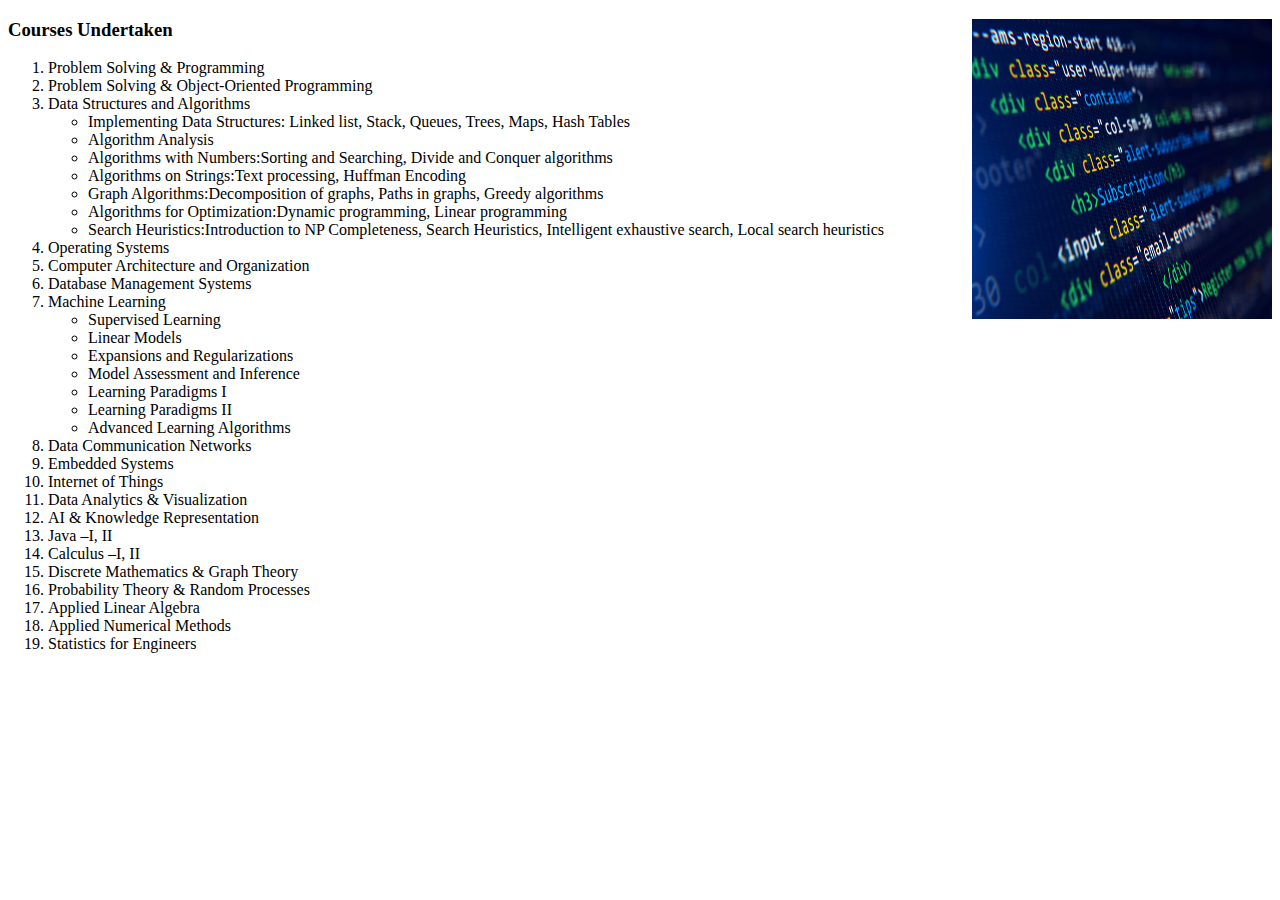
==== courses.html @ 62ab4cea "Added anchor tag to stream" ====
<!DOCTYPE html>

<head>
    <meta charset="UTF-8">
    <title>Courses</title>
</head>

<body>
    <img src="images/img1.jpeg" alt="Image" style="float:right;width:300px;height:300px;">
    <h3>Courses Undertaken</h3>
    <ol>
        <li>Problem Solving & Programming</li>
        <li>Problem Solving & Object-Oriented Programming</li>
        <li>Data Structures and Algorithms
            <ul>
                <li>Implementing Data Structures: Linked list, Stack, Queues, Trees, Maps, Hash Tables</li>
                <li>Algorithm Analysis</li>
                <li>Algorithms with Numbers:Sorting and Searching, Divide and Conquer algorithms</li>
                <li>Algorithms on Strings:Text processing, Huffman Encoding</li>
                <li>Graph Algorithms:Decomposition of graphs, Paths in graphs, Greedy algorithms</li>
                <li>Algorithms for Optimization:Dynamic programming, Linear programming</li>
                <li>Search Heuristics:Introduction to NP Completeness, Search Heuristics, Intelligent exhaustive search, Local search heuristics</li>
            </ul>
        </li>
        <li>Operating Systems</li>
        <li>Computer Architecture and Organization</li>
        <li>Database Management Systems</li>
        <li>Machine Learning
            <ul>
                <li>Supervised Learning</li>
                <li>Linear Models</li>
                <li>Expansions and Regularizations</li>
                <li>Model Assessment and Inference</li>
                <li>Learning Paradigms I</li>
                <li>Learning Paradigms II</li>
                <li>Advanced Learning Algorithms </li>
            </ul>
        </li>
        <li>Data Communication Networks</li>
        <li>Embedded Systems</li>
        <li>Internet of Things</li>
        <li>Data Analytics & Visualization</li>
        <li>AI & Knowledge Representation</li>
        <li>Java –I, II</li>
        <li>Calculus –I, II</li>
        <li>Discrete Mathematics & Graph Theory</li>
        <li>Probability Theory & Random Processes</li>
        <li>Applied Linear Algebra</li>
        <li>Applied Numerical Methods</li>
        <li>Statistics for Engineers</li>
    </ol>
</body>

</html>
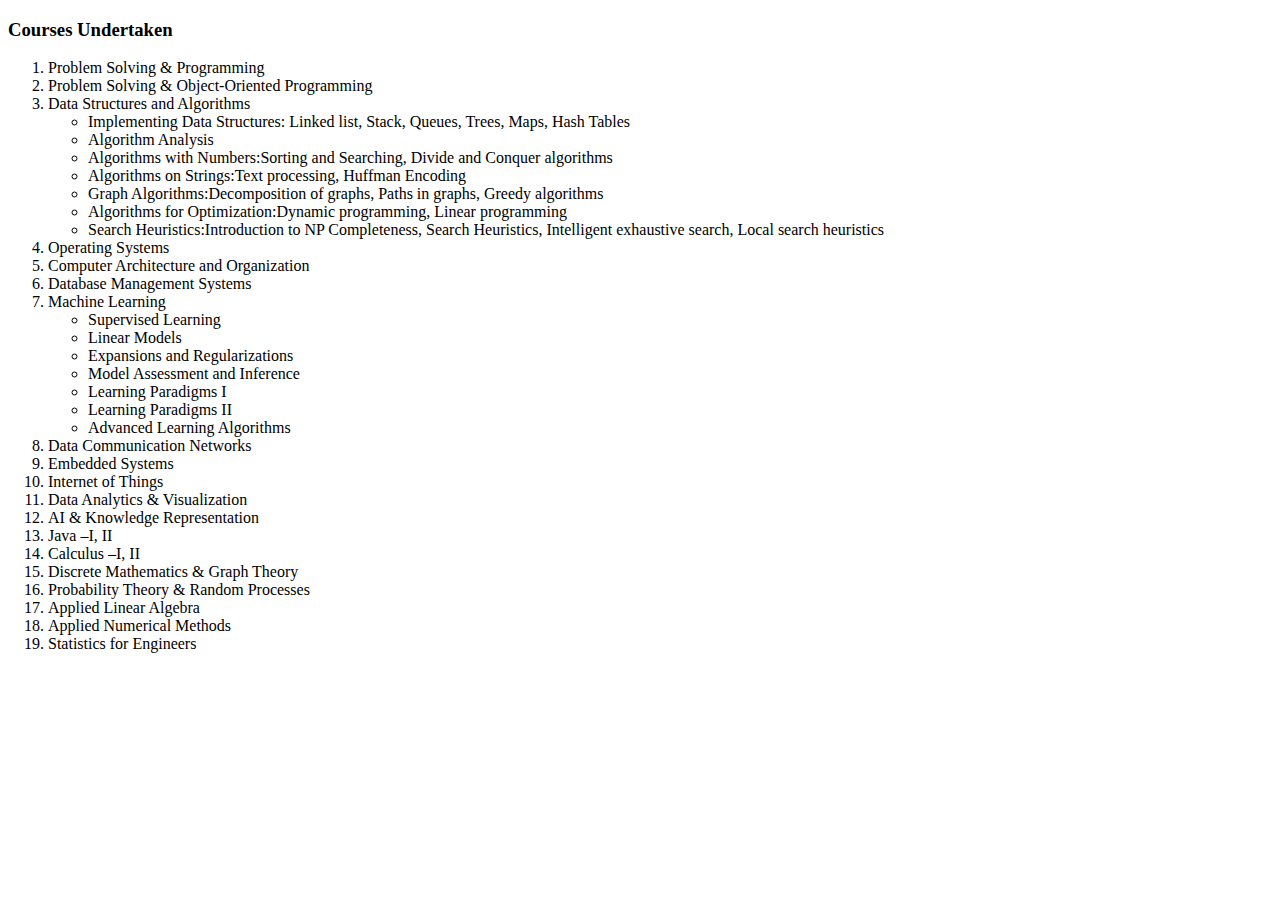
==== commit dc90abc8: "Added iframes" ====
--- a/courses.html
+++ b/courses.html
@@ -6,7 +6,6 @@
 </head>
 
 <body>
-    <img src="images/img1.jpeg" alt="Image" style="float:right;width:300px;height:300px;">
     <h3>Courses Undertaken</h3>
     <ol>
         <li>Problem Solving & Programming</li>
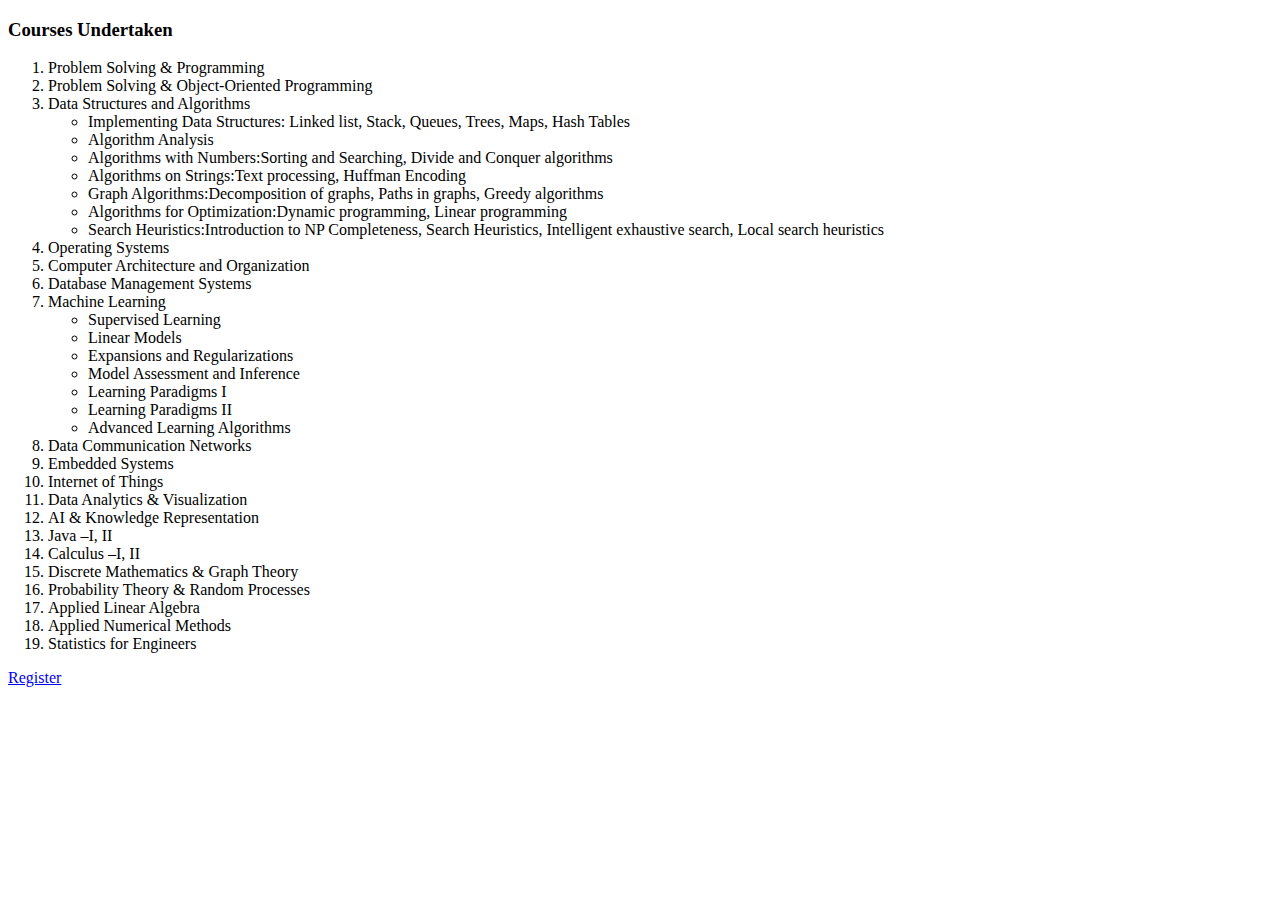
==== commit a2800f0f: "Added form in courses page" ====
--- a/courses.html
+++ b/courses.html
@@ -48,6 +48,7 @@
         <li>Applied Numerical Methods</li>
         <li>Statistics for Engineers</li>
     </ol>
+    <a href="form.html">Register</a>
 </body>
 
 </html>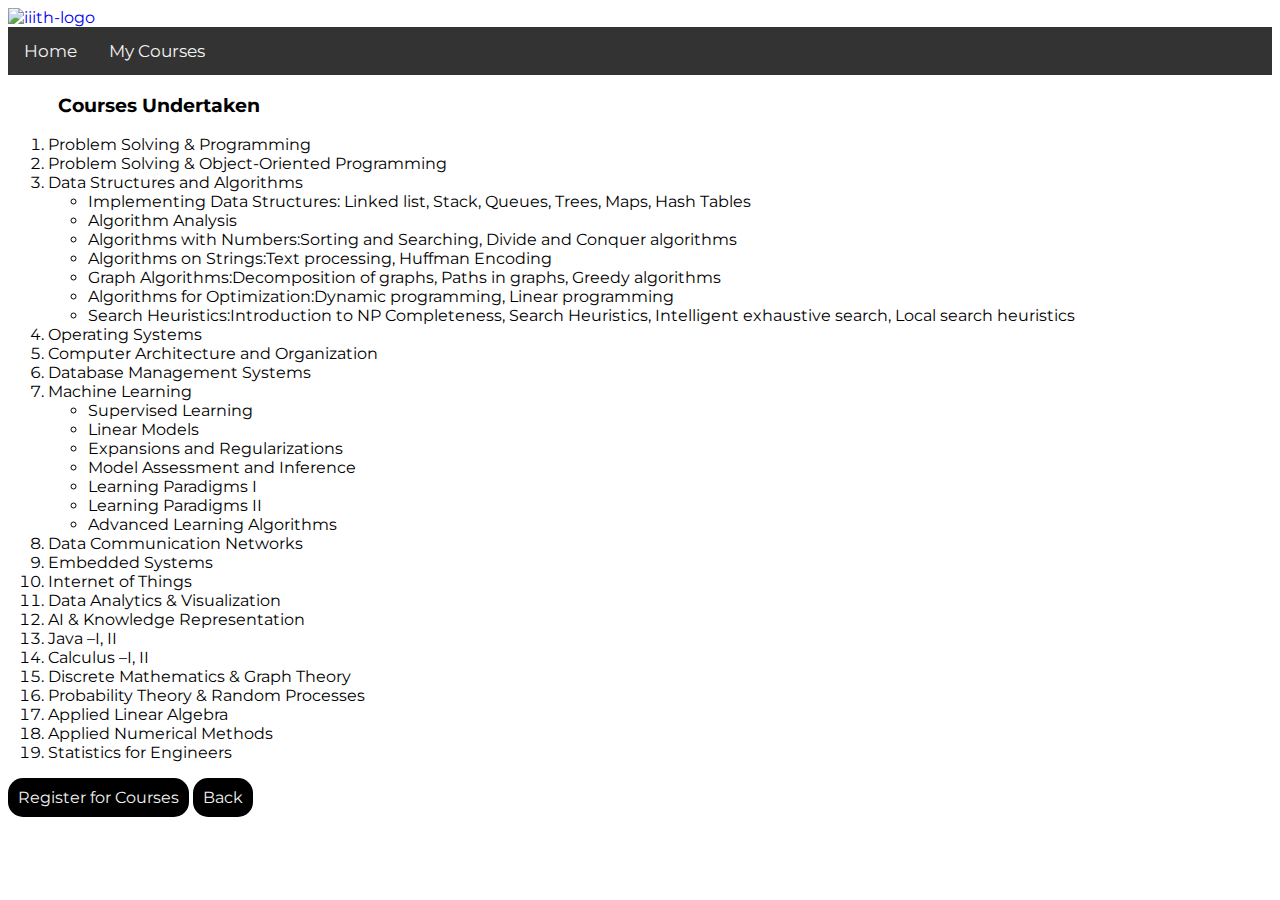
==== commit b945edb8: "Styled with CSS" ====
--- a/courses.html
+++ b/courses.html
@@ -3,10 +3,23 @@
 <head>
     <meta charset="UTF-8">
     <title>Courses</title>
+    <link rel="stylesheet" type="text/css" href="css/styles.css">
+    <link href='//fonts.googleapis.com/css?family=Montserrat:thin,extra-light,light,100,200,300,400,500,600,700,800' rel='stylesheet' type='text/css'>
 </head>
 
 <body>
-    <h3>Courses Undertaken</h3>
+  <div class="logo">
+    <a href="https://www.iiit.ac.in/" target="_blank">
+      <img src="images/iiit-new.png" alt="iiith-logo">
+    </a>
+  </div>
+    <div class="topnav">
+        <a href="index.html">Home</a>
+        <a href="courses.html">My Courses</a>
+    </div>
+    <div class="headings">
+        <h3>Courses Undertaken</h3>
+    </div>
     <ol>
         <li>Problem Solving & Programming</li>
         <li>Problem Solving & Object-Oriented Programming</li>
@@ -48,7 +61,8 @@
         <li>Applied Numerical Methods</li>
         <li>Statistics for Engineers</li>
     </ol>
-    <a href="form.html">Register</a>
-</body>
+    <button class="register-button" onclick="location.href = 'form.html';">Register for Courses</button>
+    <input type="button" id="back" value="Back" onclick="location.href='index.html';">
+    </body>
 
-</html>+</html>
--- a/css/styles.css
+++ b/css/styles.css
@@ -0,0 +1,134 @@
+body {
+    font-family: 'Montserrat';
+}
+
+td {
+    text-align: center;
+}
+
+.headings {
+    text-align: left;
+    margin-left: 50px;
+}
+
+.headings a{
+  text-decoration: none;
+  color: #333;
+}
+.logo img{
+  width: 180px;
+  height: 100px;
+}
+.logo a{
+  text-decoration: none;
+}
+.rdip{
+  float:right;
+  padding-left: 50px;
+  padding-top: 40px;
+  padding-right: 50px;
+  font-size: 30px;
+  font-weight: 700;
+  color: #333;
+}
+.rdip a{
+  text-decoration: none;
+  color: #333;
+}
+.profilepic img{
+  border-radius: 50%;
+  border:none;
+  width: 150px;
+  height: 150px;
+  float: right;
+  margin-right: 50px;
+}
+.profilepic a{
+  text-decoration: none;
+}
+.topnav {
+  background-color: #333;
+  overflow: hidden;
+}
+
+.topnav a {
+  float: left;
+  color: #f2f2f2;
+  text-align: center;
+  padding: 14px 16px;
+  text-decoration: none;
+  font-size: 17px;
+  transition: 0.5s;
+}
+
+.topnav a:hover {
+  background-color: #ddd;
+  border-radius: 15px;
+  color: black;
+}
+
+.topnav a.active {
+  background-color: #4CAF50;
+  color: white;
+}
+
+caption {
+  text-align: left;
+    font-size: 20px;
+    font-weight: 600;
+    font-family: 'Montserrat';
+}
+
+/*.center {
+    margin-left: auto;
+    margin-right: auto;
+}*/
+.table{
+  margin-left: 50px;
+}
+table,
+th,
+td {
+    border: 1px solid black;
+}
+.register-button{
+  padding: 10px 10px;
+  background-color: #000;
+  text-align: center;
+  color: #f2f2f2;
+  border-radius: 15px;
+  border: none;
+  font-size: 16px;
+  font-weight: 400;
+  font-family: 'Montserrat';
+}
+#back{
+  padding: 10px 10px;
+  background-color: #000;
+  text-align: center;
+  color: #f2f2f2;
+  border-radius: 15px;
+  border: none;
+  font-size: 16px;
+  font-weight: 400;
+  font-family: 'Montserrat';
+}
+#back:hover{
+  background-color: #ddd;
+  color: #000;
+  cursor: pointer;
+  transition: 0.5s;
+}
+
+button:hover{
+  background-color: #ddd;
+  color: #000;
+  cursor: pointer;
+  transition: 0.5s;
+}
+.reg-form{
+  margin-left: 50px;
+}
+.reg-form label{
+  font-weight: 500;
+}
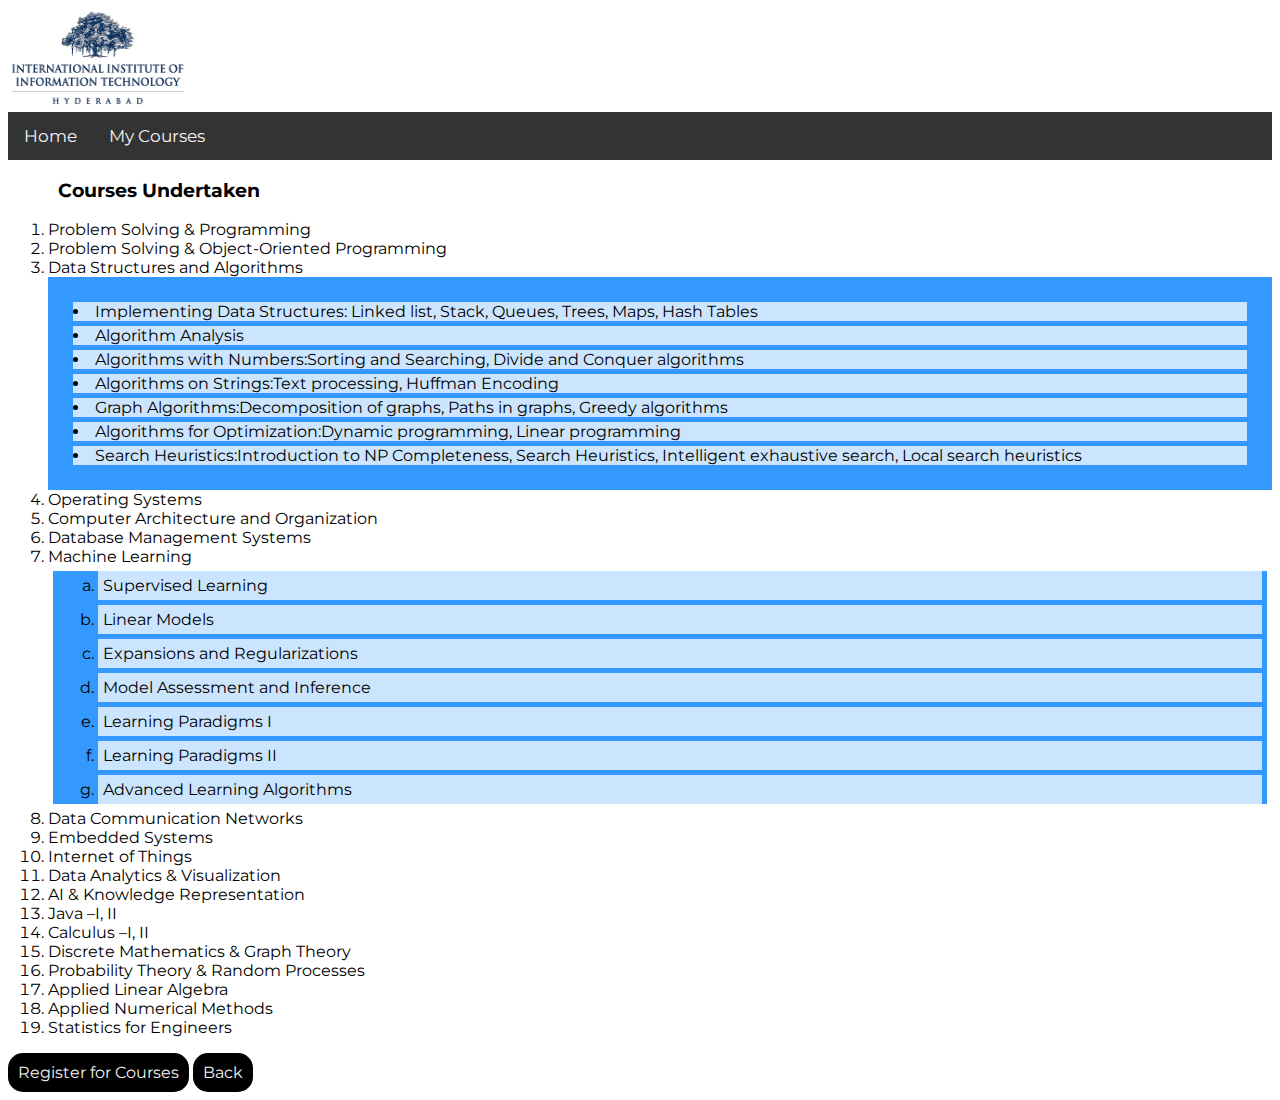
==== commit 9d0b3f36: "Positioned with markers and colored lists" ====
--- a/courses.html
+++ b/courses.html
@@ -24,21 +24,22 @@
         <li>Problem Solving & Programming</li>
         <li>Problem Solving & Object-Oriented Programming</li>
         <li>Data Structures and Algorithms
-            <ul>
+            <ul class="dsa">
                 <li>Implementing Data Structures: Linked list, Stack, Queues, Trees, Maps, Hash Tables</li>
                 <li>Algorithm Analysis</li>
                 <li>Algorithms with Numbers:Sorting and Searching, Divide and Conquer algorithms</li>
                 <li>Algorithms on Strings:Text processing, Huffman Encoding</li>
                 <li>Graph Algorithms:Decomposition of graphs, Paths in graphs, Greedy algorithms</li>
                 <li>Algorithms for Optimization:Dynamic programming, Linear programming</li>
-                <li>Search Heuristics:Introduction to NP Completeness, Search Heuristics, Intelligent exhaustive search, Local search heuristics</li>
+                <li>Search Heuristics:Introduction to NP Completeness, Search Heuristics,
+                  Intelligent exhaustive search, Local search heuristics</li>
             </ul>
         </li>
         <li>Operating Systems</li>
         <li>Computer Architecture and Organization</li>
         <li>Database Management Systems</li>
         <li>Machine Learning
-            <ul>
+            <ul class="ml">
                 <li>Supervised Learning</li>
                 <li>Linear Models</li>
                 <li>Expansions and Regularizations</li>
--- a/css/styles.css
+++ b/css/styles.css
@@ -13,7 +13,7 @@
 
 .headings a{
   text-decoration: none;
-  color: #333;
+  color:
 }
 .logo img{
   width: 180px;
@@ -102,6 +102,21 @@
   font-weight: 400;
   font-family: 'Montserrat';
 }
+button:link{
+  text-decoration: none;
+}
+button:visited{
+  background-color: lightgreen;
+}
+button:hover{
+  background-color: #ddd;
+  color: #000;
+  cursor: pointer;
+  transition: 0.5s;
+}
+button:active{
+  background-color: red;
+}
 #back{
   padding: 10px 10px;
   background-color: #000;
@@ -119,13 +134,32 @@
   cursor: pointer;
   transition: 0.5s;
 }
+ul.dsa{
+  list-style-position: inside;
+  list-style-type: disc;
+}
+ul.ml{
+  list-style-type:lower-alpha;
+  list-style-position: outside;
+}
+ul.dsa{
+  background: #3399ff;
+  padding: 20px;
+}
+ul.ml{
+  background: #3399ff;
+  margin: 5px;
+}
+ul.dsa li{
+  background: #cce5ff;
+  margin: 5px;
+}
+ul.ml li{
+  background: #cce5ff;
+  margin: 5px;
+  padding: 5px;
+}
 
-button:hover{
-  background-color: #ddd;
-  color: #000;
-  cursor: pointer;
-  transition: 0.5s;
-}
 .reg-form{
   margin-left: 50px;
 }
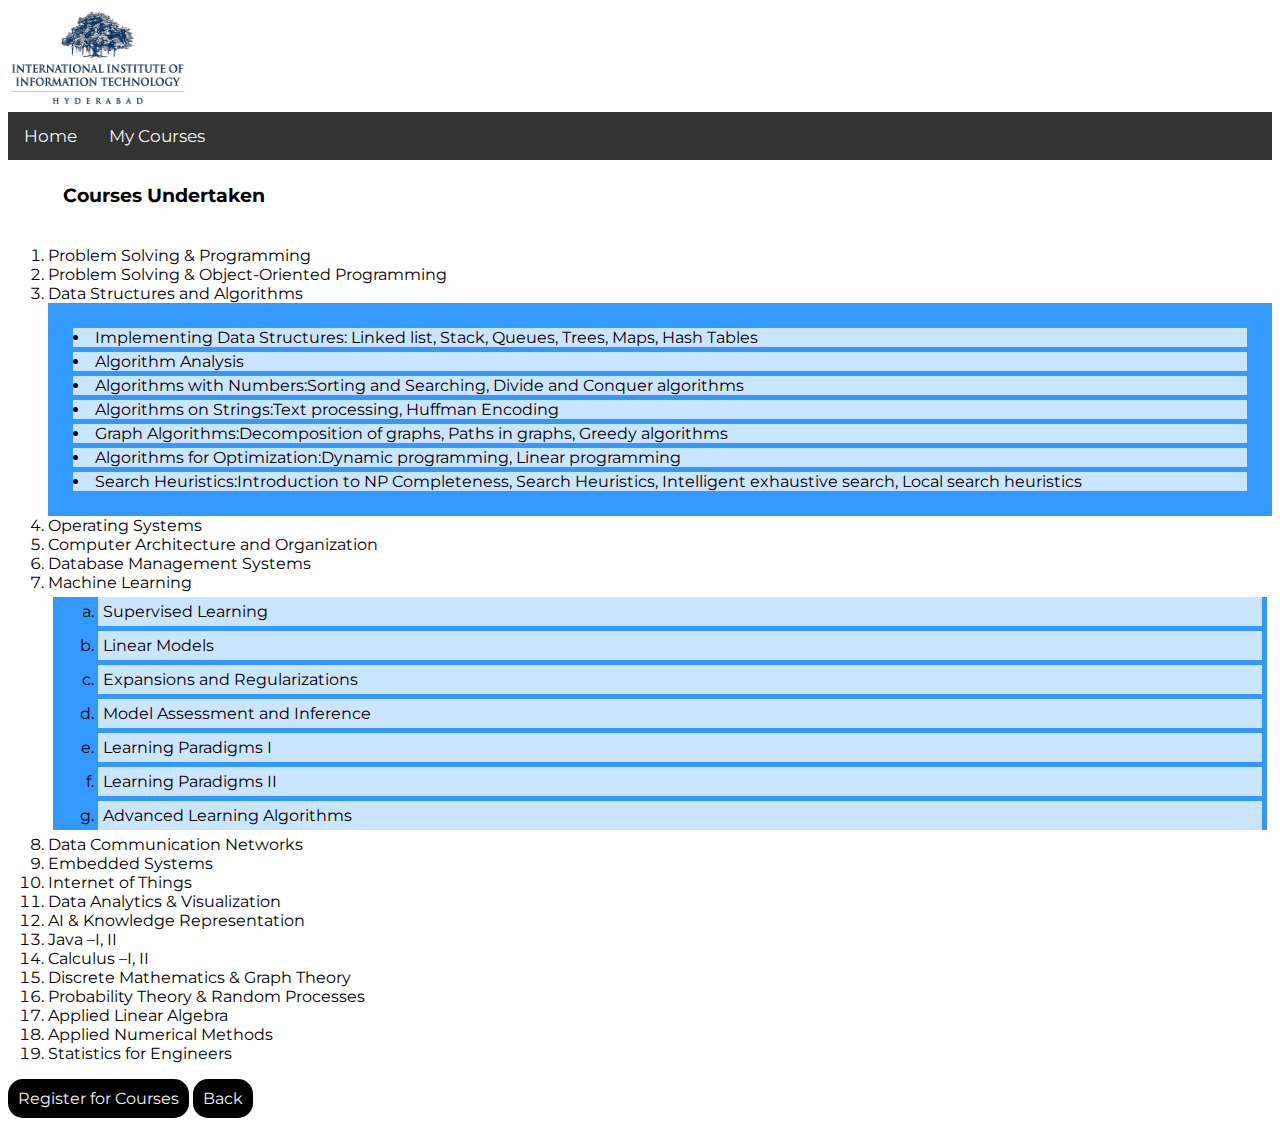
==== commit 3b23c73b: "Hidden the image in courses page" ====
--- a/courses.html
+++ b/courses.html
@@ -18,6 +18,11 @@
         <a href="courses.html">My Courses</a>
     </div>
     <div class="headings">
+      <div class='profilepicc'>
+        <a href="https://www.linkedin.com/in/jayanth-kumar-tumuluri-0a8239157/" target="_blank">
+          <img src="images/myimg.jpg" alt="display-picture">
+        </a>
+      </div>
         <h3>Courses Undertaken</h3>
     </div>
     <ol>
--- a/css/styles.css
+++ b/css/styles.css
@@ -9,6 +9,10 @@
 .headings {
     text-align: left;
     margin-left: 50px;
+    padding-left: 5px;
+    padding-right: 5px;
+    padding-top: 5px;
+    padding-bottom: 5px;
 }
 
 .headings a{
@@ -42,6 +46,8 @@
   height: 150px;
   float: right;
   margin-right: 50px;
+  margin-top: 5px;
+  margin-bottom: 5px;
 }
 .profilepic a{
   text-decoration: none;
@@ -71,7 +77,12 @@
   background-color: #4CAF50;
   color: white;
 }
-
+.container{
+  outline-style: dotted;
+  outline-color: coral;
+  outline-width: 5px;
+  margin: 15px;
+}
 caption {
   text-align: left;
     font-size: 20px;
@@ -84,7 +95,13 @@
     margin-right: auto;
 }*/
 .table{
+  margin-top: 20px;
   margin-left: 50px;
+  outline-style: dotted;
+  outline-color: coral;
+  outline-width: 5px;
+  outline-offset: 10px;
+  margin-right:100px;
 }
 table,
 th,
@@ -166,3 +183,9 @@
 .reg-form label{
   font-weight: 500;
 }
+[class$="table"]{
+  background-color: lightblue;
+}
+.profilepicc img{
+  display: none;
+}
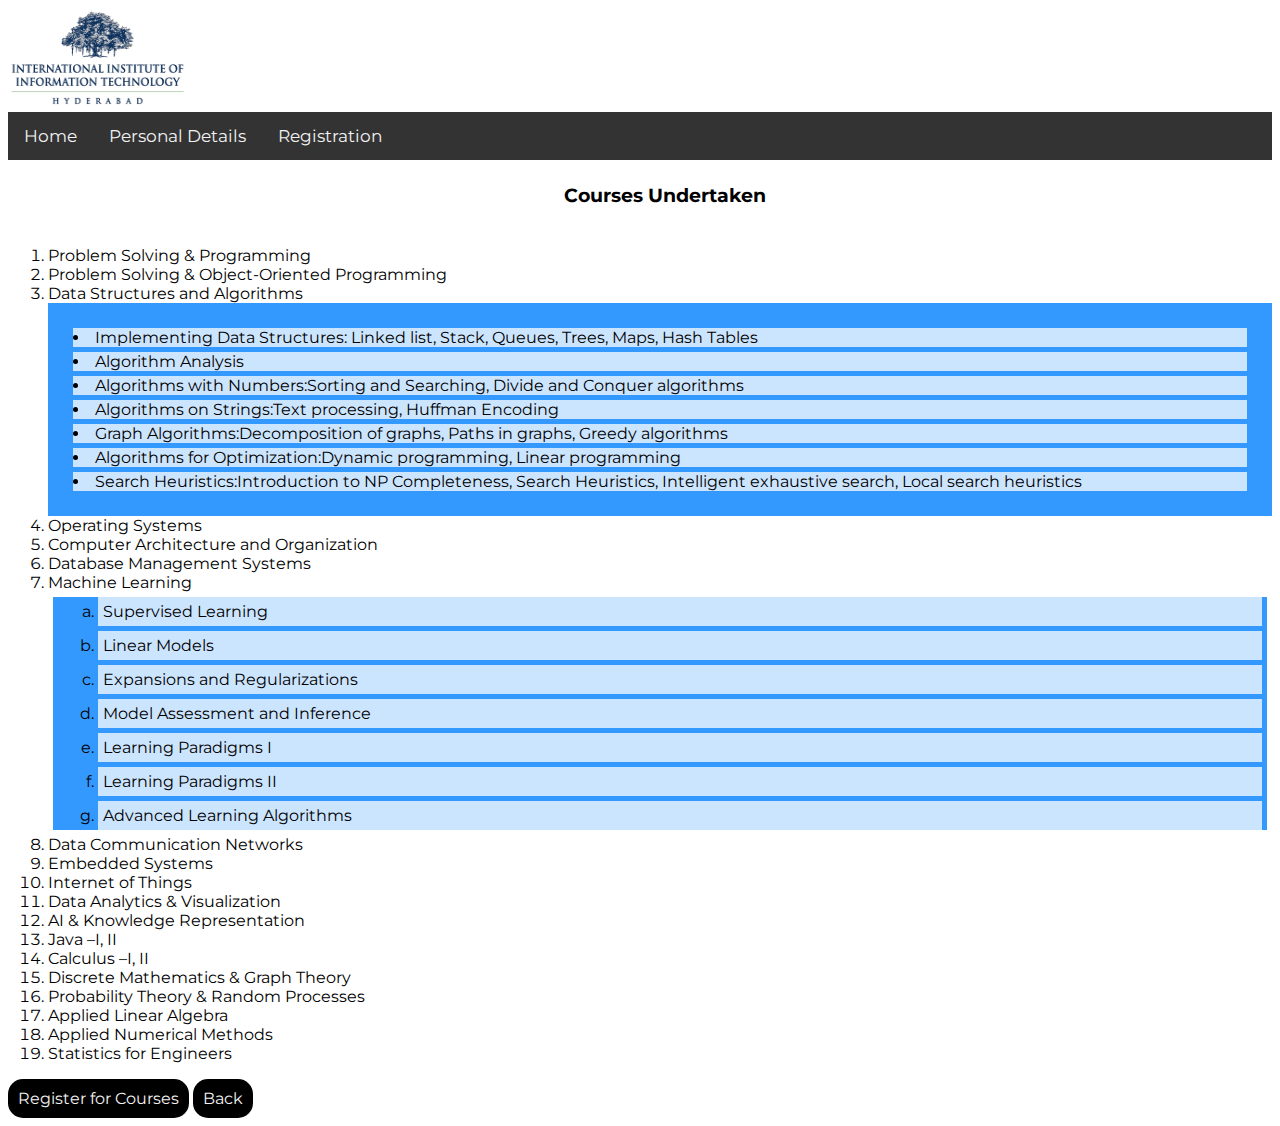
==== commit f5acc381: "Modified the navbar" ====
--- a/courses.html
+++ b/courses.html
@@ -15,7 +15,8 @@
   </div>
     <div class="topnav">
         <a href="index.html">Home</a>
-        <a href="courses.html">My Courses</a>
+        <a href="courses.html">Personal Details</a>
+        <a href="form.html">Registration</a>
     </div>
     <div class="headings">
       <div class='profilepicc'>
--- a/css/styles.css
+++ b/css/styles.css
@@ -13,11 +13,11 @@
     padding-right: 5px;
     padding-top: 5px;
     padding-bottom: 5px;
+    text-align: center;
 }
 
 .headings a{
   text-decoration: none;
-  color:
 }
 .logo img{
   width: 180px;
@@ -44,7 +44,7 @@
   border:none;
   width: 150px;
   height: 150px;
-  float: right;
+  float: left;
   margin-right: 50px;
   margin-top: 5px;
   margin-bottom: 5px;
@@ -107,6 +107,12 @@
 th,
 td {
     border: 1px solid black;
+}
+.table #course{
+  text-align: left;
+}
+.table #marks{
+  text-align: right;
 }
 .register-button{
   padding: 10px 10px;
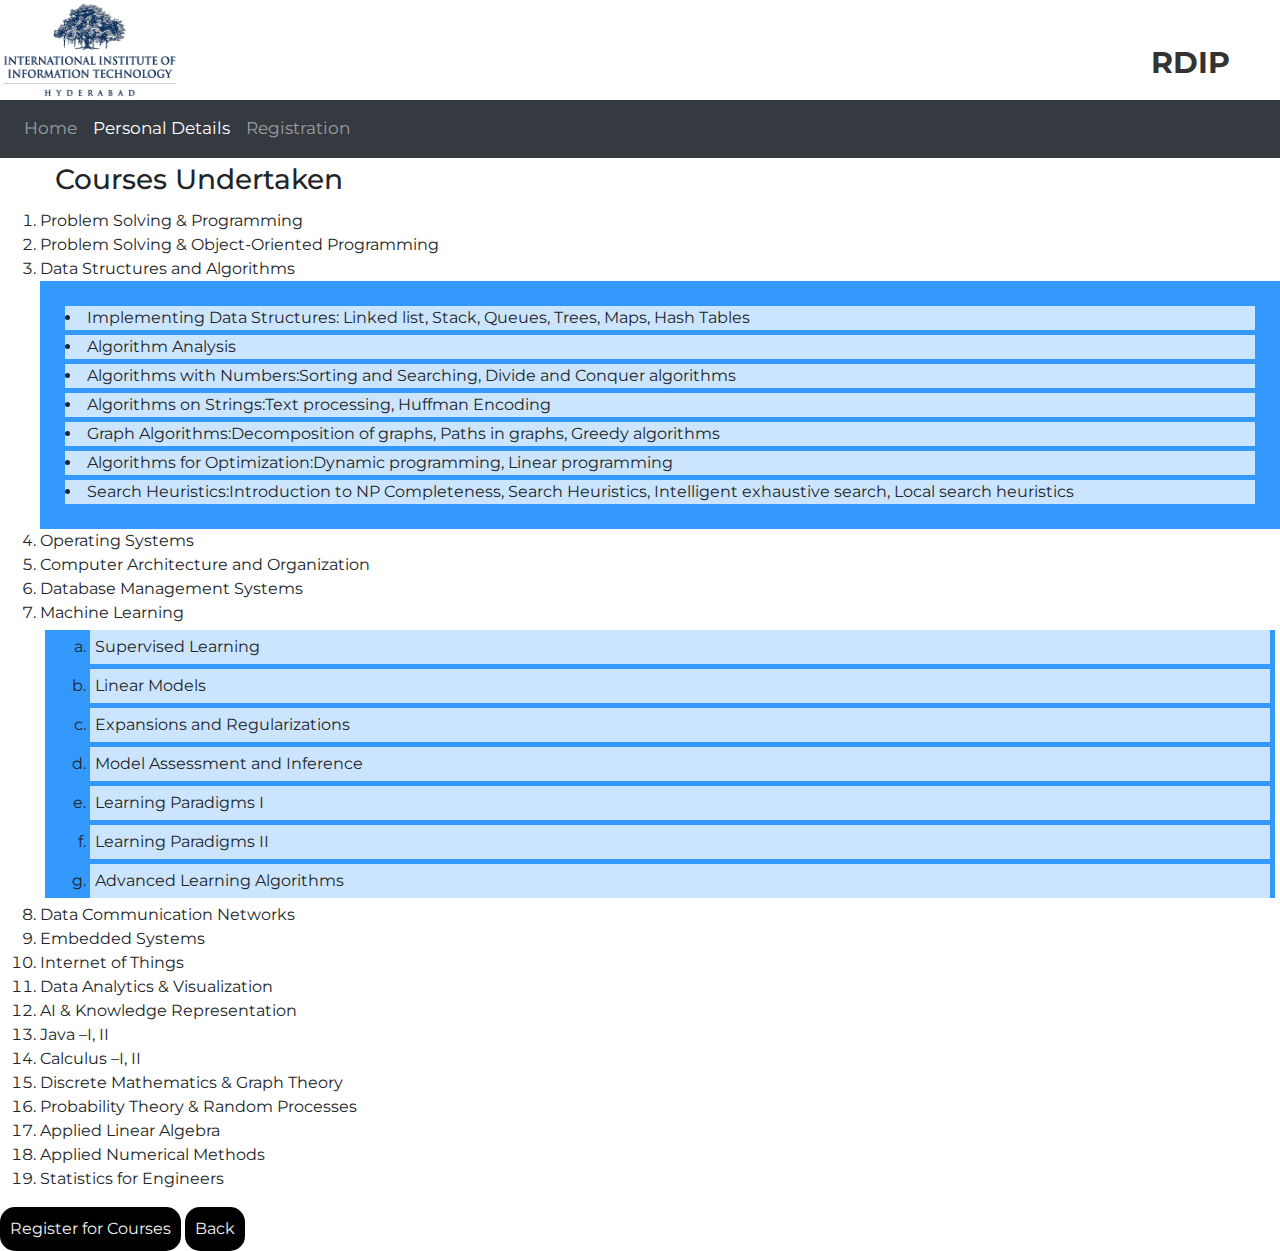
==== commit 7cb3bba5: "Made responsive with bootstrap" ====
--- a/courses.html
+++ b/courses.html
@@ -3,6 +3,13 @@
 <head>
     <meta charset="UTF-8">
     <title>Courses</title>
+    <!--Bootstrap 4 -->
+    <meta name="viewport" content="width=device-width, initial-scale=1">
+    <link rel="stylesheet" href="https://maxcdn.bootstrapcdn.com/bootstrap/4.5.2/css/bootstrap.min.css">
+    <script src="https://ajax.googleapis.com/ajax/libs/jquery/3.5.1/jquery.min.js"></script>
+    <script src="https://cdnjs.cloudflare.com/ajax/libs/popper.js/1.16.0/umd/popper.min.js"></script>
+    <script src="https://maxcdn.bootstrapcdn.com/bootstrap/4.5.2/js/bootstrap.min.js"></script>
+    <!--Custom CSS-->
     <link rel="stylesheet" type="text/css" href="css/styles.css">
     <link href='//fonts.googleapis.com/css?family=Montserrat:thin,extra-light,light,100,200,300,400,500,600,700,800' rel='stylesheet' type='text/css'>
 </head>
@@ -12,12 +19,23 @@
     <a href="https://www.iiit.ac.in/" target="_blank">
       <img src="images/iiit-new.png" alt="iiith-logo">
     </a>
+    <div class="rdip">
+      <a href="https://serc.iiit.ac.in/rdip/" target="_blank">RDIP</a>
+    </div>
   </div>
-    <div class="topnav">
-        <a href="index.html">Home</a>
-        <a href="courses.html">Personal Details</a>
-        <a href="form.html">Registration</a>
-    </div>
+  <div class="navbar navbar-expand-sm bg-dark navbar-dark">
+    <ul class="navbar-nav">
+      <li class="nav-item">
+        <a class="nav-link" href="index.html">Home</a>
+      </li>
+      <li class="nav-item active">
+        <a class="nav-link" href="courses.html">Personal Details</a>
+      </li>
+      <li class="nav-item">
+        <a class="nav-link" href="form.html">Registration</a>
+      </li>
+    </ul>
+  </div>
     <div class="headings">
       <div class='profilepicc'>
         <a href="https://www.linkedin.com/in/jayanth-kumar-tumuluri-0a8239157/" target="_blank">
--- a/css/styles.css
+++ b/css/styles.css
@@ -13,7 +13,6 @@
     padding-right: 5px;
     padding-top: 5px;
     padding-bottom: 5px;
-    text-align: center;
 }
 
 .headings a{
@@ -44,7 +43,7 @@
   border:none;
   width: 150px;
   height: 150px;
-  float: left;
+  float: right;
   margin-right: 50px;
   margin-top: 5px;
   margin-bottom: 5px;
@@ -57,20 +56,19 @@
   overflow: hidden;
 }
 
-.topnav a {
+.navbar a {
   float: left;
   color: #f2f2f2;
   text-align: center;
-  padding: 14px 16px;
   text-decoration: none;
   font-size: 17px;
   transition: 0.5s;
 }
 
-.topnav a:hover {
-  background-color: #ddd;
+.navbar a:hover {
   border-radius: 15px;
-  color: black;
+  background: #ddd;
+  color: #333;
 }
 
 .topnav a.active {
@@ -83,36 +81,14 @@
   outline-width: 5px;
   margin: 15px;
 }
-caption {
-  text-align: left;
-    font-size: 20px;
-    font-weight: 600;
-    font-family: 'Montserrat';
-}
-
 /*.center {
     margin-left: auto;
     margin-right: auto;
 }*/
-.table{
-  margin-top: 20px;
+
+#table{
   margin-left: 50px;
-  outline-style: dotted;
-  outline-color: coral;
-  outline-width: 5px;
-  outline-offset: 10px;
-  margin-right:100px;
-}
-table,
-th,
-td {
-    border: 1px solid black;
-}
-.table #course{
-  text-align: left;
-}
-.table #marks{
-  text-align: right;
+  text-align: center;
 }
 .register-button{
   padding: 10px 10px;
@@ -139,6 +115,24 @@
 }
 button:active{
   background-color: red;
+}
+input[type=submit]{
+  padding: 10px 10px;
+  background-color: #000;
+  text-align: center;
+  color: #f2f2f2;
+  border-radius: 15px;
+  border: none;
+  font-size: 16px;
+  font-weight: 400;
+  font-family: 'Montserrat';
+  cursor: pointer;
+}
+input[type=submit]:hover{
+  background-color: #ddd;
+  color: #000;
+  cursor: pointer;
+  transition: 0.5s;
 }
 #back{
   padding: 10px 10px;
@@ -189,9 +183,6 @@
 .reg-form label{
   font-weight: 500;
 }
-[class$="table"]{
-  background-color: lightblue;
-}
 .profilepicc img{
   display: none;
 }
